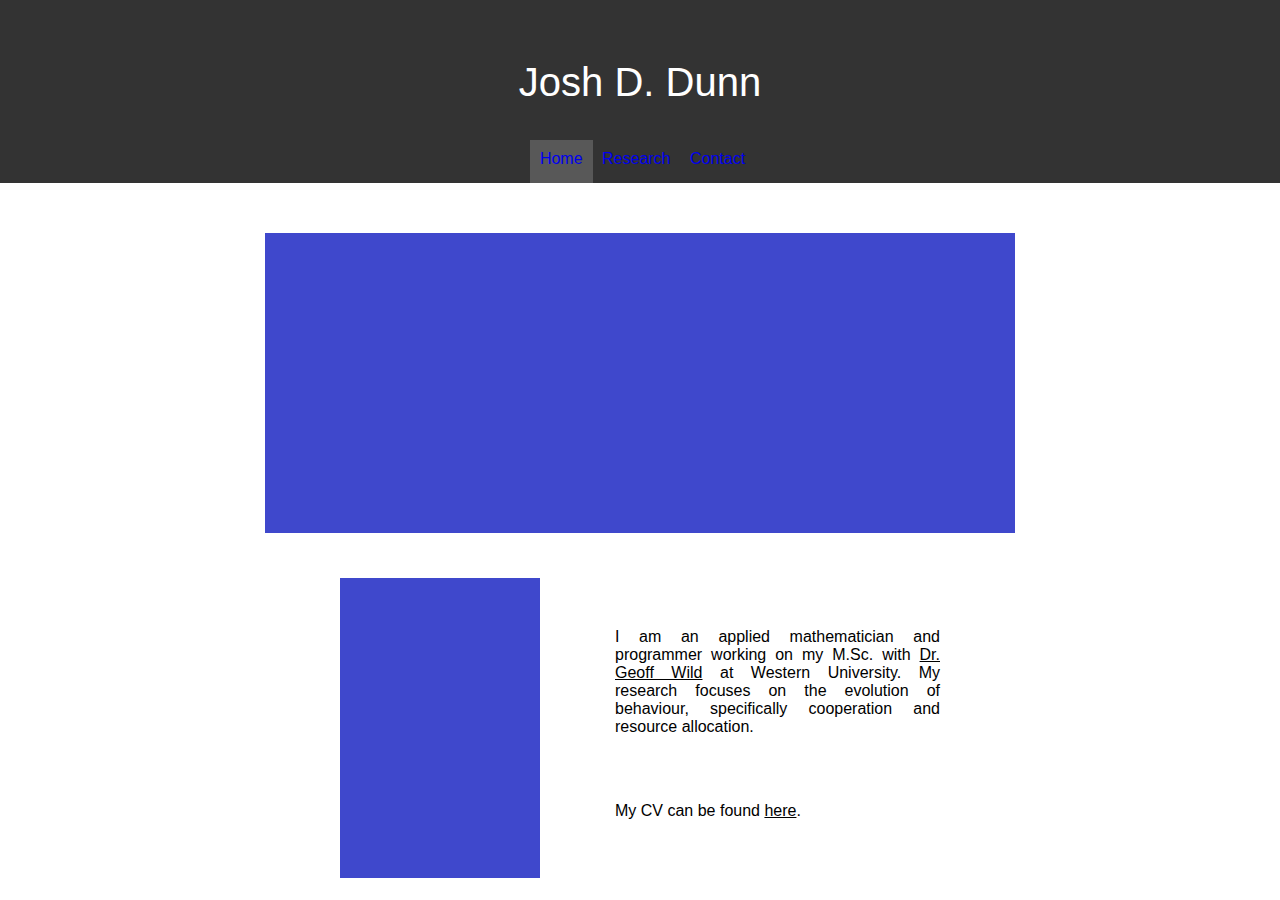
==== index.html @ cd6afcd8 "Website" ====
<!DOCTYPE html>
<html lang="en-US">

<head>
	<title>Josh D. Dunn</title>
	<link rel="stylesheet" type="text/css" href="style.css">
	<link rel="stylesheet" href="https://maxcdn.bootstrapcdn.com/font-awesome/4.4.0/css/font-awesome.min.css">
</head>

<body>

<div class="name head">
Josh D. Dunn
</div>

<div class="head">
	<ul>
		<li class="activebutton"><a href="index.html">Home</a></li>
		<li class="button"><a href="research.html">Research</a></li>
		<li class="button"><a href="contact.html">Contact</a></li>
	</ul>
</div>

<div class="mainborder">
	<div>
		<img class="pagepic" src="homepic.png" alt="Home Image">
	</div>

	<div>
		<img class="profilepic" src="homepic.png" alt="Me">

		<p class="homeinfo">
		I am an applied mathematician and programmer working on my M.Sc. with <a href="http://www.apmaths.uwo.ca/~gwild/">Dr. Geoff Wild</a> at Western University. My research focuses on the evolution of behaviour, specifically cooperation and resource allocation.
		</p>

		<p class="homeinfo">
		My CV can be found <a target="_blank" href="CV_JoshDDunn.pdf">here</a>.
		</p>
	</div>
</div>

</body>
</html>
---- style.css ----
body {
	font-family: Sans-serif;
	padding: 0;
	margin: 0;
}

ul {
	list-style-type: none;
	margin: 0;
	padding: 0;
}

li {
	display: inline-block;
	padding: 10px;
	margin-right: -5px;
}

a {
	text-decoration: none;
}

a:hover {
	color: #A7A7A7;
}

.head {
	text-align: center;
	background: #333;
}

.name {
	text-align: center;
	color: white;
	font-size: 40px;
	padding: 60px 0 35px 0;
}

.pagepic {
	width: 100%;
	height: 300px;
	padding: 50px 0 25px 0;
}

.profilepic {
	width: 200px;
	height: 300px;
	padding: 0 0 0 10%;
	float: left;
}

.button a:visited, .activebutton a:visited {
	color: white;
}

.button {
	color: white;
	padding-bottom: 15px;
}

.activebutton {
	color: white;
	padding-bottom: 15px;
	background-color: #585858;
}

.button a:hover, .activebutton a:hover{
	color: #A7A7A7;
}

.homeinfo a, .homeinfo a:visited {
	color: black;
	text-decoration: underline;
}

.homeinfo a:hover {
	color: #A7A7A7;
}

.homeinfo {
	padding: 50px 10% 0 350px;
	text-align: justify;
}

.icon {
	display: inline-block;
	text-align: center;
}

.menucontact {
	text-align: center;
}

.citation {
	padding: 20px 15% 0 15%;
	text-align: justify;
}

.pubdes {
	padding: 0 10%;
	text-align: justify;
}

.mainborder {
	width: 750px;
	margin: auto;
}

.contli {
	padding: 0 5px;
	margin: 0;
}

.in {
	color: #007bb5;
}

.twit {
	color: #4099FF;
}

.git {
	color: black;
}
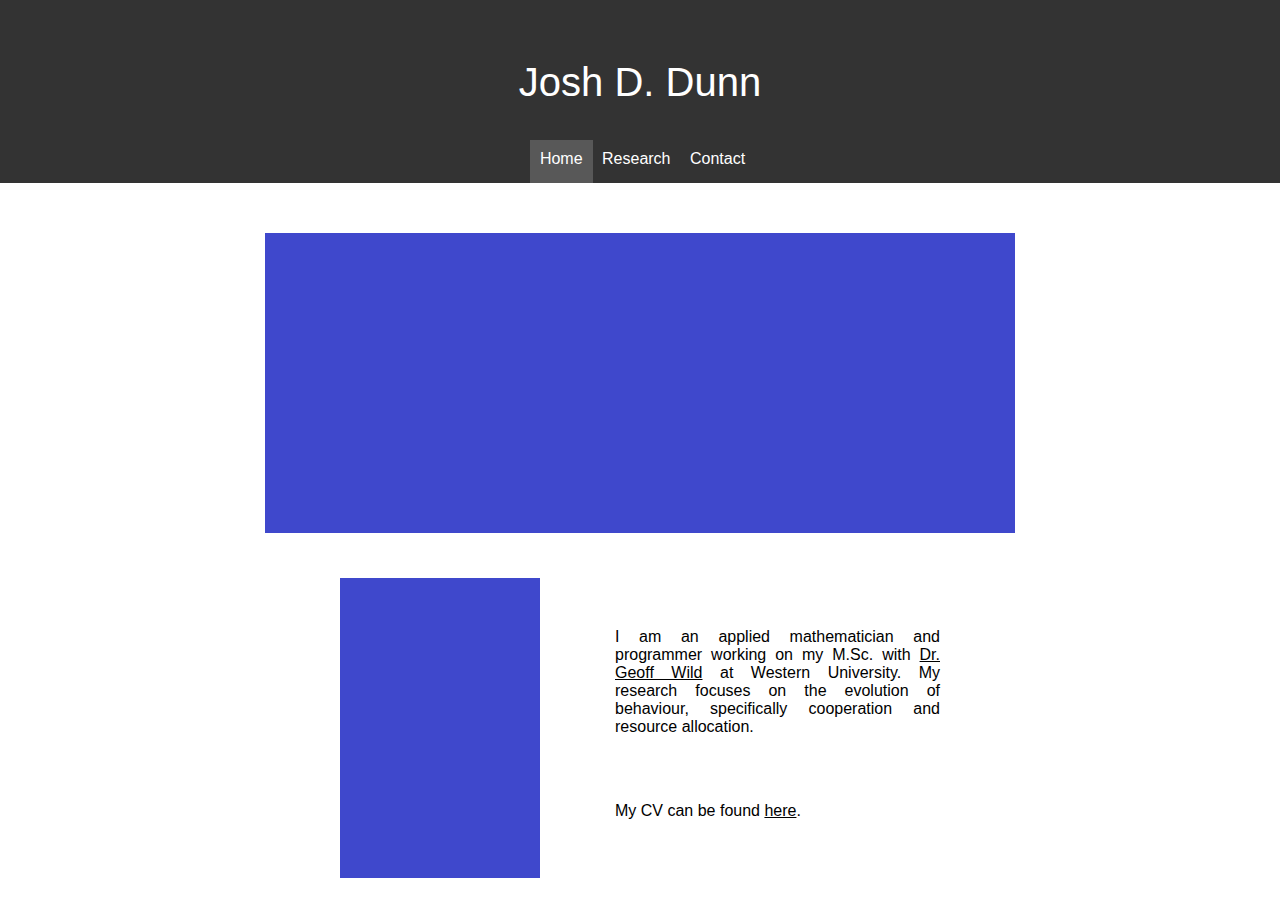
==== commit 30139a5f: "Organization" ====
--- a/index.html
+++ b/index.html
@@ -3,7 +3,7 @@
 
 <head>
 	<title>Josh D. Dunn</title>
-	<link rel="stylesheet" type="text/css" href="style.css">
+	<link rel="stylesheet" type="text/css" href="./CSS/style.css">
 	<link rel="stylesheet" href="https://maxcdn.bootstrapcdn.com/font-awesome/4.4.0/css/font-awesome.min.css">
 </head>
 
@@ -16,25 +16,25 @@
 <div class="head">
 	<ul>
 		<li class="activebutton"><a href="index.html">Home</a></li>
-		<li class="button"><a href="research.html">Research</a></li>
-		<li class="button"><a href="contact.html">Contact</a></li>
+		<li class="button"><a href="./HTML/research.html">Research</a></li>
+		<li class="button"><a href="./HTML/contact.html">Contact</a></li>
 	</ul>
 </div>
 
 <div class="mainborder">
 	<div>
-		<img class="pagepic" src="homepic.png" alt="Home Image">
+		<img class="pagepic" src="./files/homepic.png" alt="Home Image">
 	</div>
 
 	<div>
-		<img class="profilepic" src="homepic.png" alt="Me">
+		<img class="profilepic" src="./files/homepic.png" alt="Me">
 
 		<p class="homeinfo">
 		I am an applied mathematician and programmer working on my M.Sc. with <a href="http://www.apmaths.uwo.ca/~gwild/">Dr. Geoff Wild</a> at Western University. My research focuses on the evolution of behaviour, specifically cooperation and resource allocation.
 		</p>
 
 		<p class="homeinfo">
-		My CV can be found <a target="_blank" href="CV_JoshDDunn.pdf">here</a>.
+		My CV can be found <a target="_blank" href="./files/CV_JoshDDunn.pdf">here</a>.
 		</p>
 	</div>
 </div>
--- a/CSS/style.css
+++ b/CSS/style.css
@@ -0,0 +1,129 @@
+body {
+	font-family: Sans-serif;
+	padding: 0;
+	margin: 0;
+}
+
+ul {
+	list-style-type: none;
+	margin: 0;
+	padding: 0;
+}
+
+li {
+	display: inline-block;
+	padding: 10px;
+	margin-right: -5px;
+}
+
+a {
+	text-decoration: none;
+}
+
+a:hover {
+	color: #A7A7A7;
+}
+
+.head {
+	text-align: center;
+	background: #333;
+}
+
+.name {
+	text-align: center;
+	color: white;
+	font-size: 40px;
+	padding: 60px 0 35px 0;
+}
+
+.pagepic {
+	width: 100%;
+	height: 300px;
+	padding: 50px 0 25px 0;
+}
+
+.profilepic {
+	width: 200px;
+	height: 300px;
+	padding: 0 0 0 10%;
+	float: left;
+}
+
+.button a:visited, .activebutton a:visited {
+	color: white;
+}
+
+.button {
+	color: white;
+	padding-bottom: 15px;
+}
+
+.button a, .activebutton a {
+	color: white;
+	text-decoration: none;
+}
+
+.activebutton {
+	color: white;
+	padding-bottom: 15px;
+	background-color: #585858;
+}
+
+.button a:hover, .activebutton a:hover{
+	color: #A7A7A7;
+}
+
+.homeinfo a, .homeinfo a:visited {
+	color: black;
+	text-decoration: underline;
+}
+
+.homeinfo a:hover {
+	color: #A7A7A7;
+}
+
+.homeinfo {
+	padding: 50px 10% 0 350px;
+	text-align: justify;
+}
+
+.icon {
+	display: inline-block;
+	text-align: center;
+}
+
+.menucontact {
+	text-align: center;
+}
+
+.citation {
+	padding: 20px 15% 0 15%;
+	text-align: justify;
+}
+
+.pubdes {
+	padding: 0 10%;
+	text-align: justify;
+}
+
+.mainborder {
+	width: 750px;
+	margin: auto;
+}
+
+.contli {
+	padding: 0 5px;
+	margin: 0;
+}
+
+.in {
+	color: #007bb5;
+}
+
+.twit {
+	color: #4099FF;
+}
+
+.git {
+	color: black;
+}
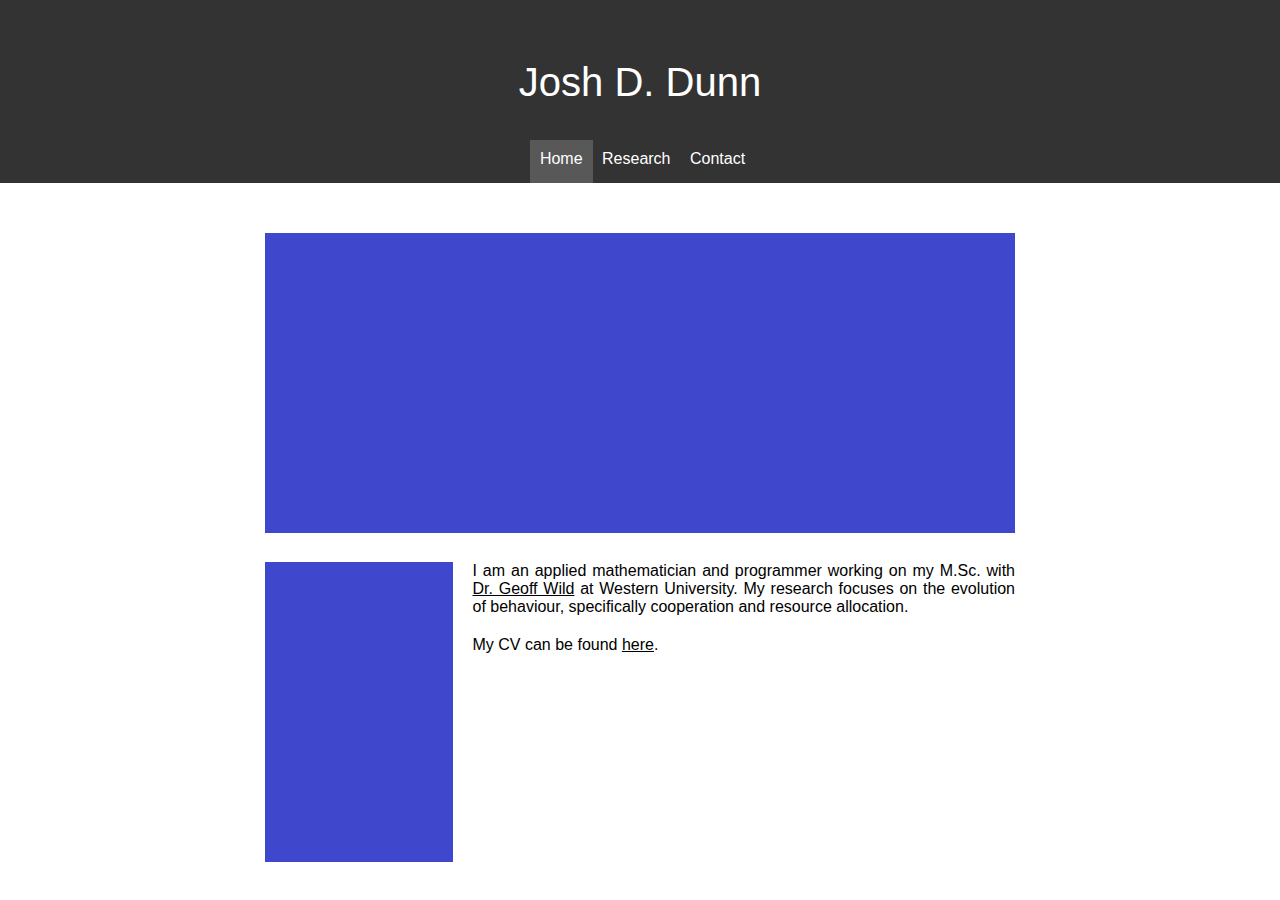
==== commit cbefa711: "some tweaks, example of what to change" ====
--- a/index.html
+++ b/index.html
@@ -15,9 +15,9 @@
 
 <div class="head">
 	<ul>
-		<li class="activebutton"><a href="index.html">Home</a></li>
-		<li class="button"><a href="./HTML/research.html">Research</a></li>
-		<li class="button"><a href="./HTML/contact.html">Contact</a></li>
+		<li class="activebutton"><a href="./">Home</a></li>
+		<li class="button"><a href="./research">Research</a></li>
+		<li class="button"><a href="./contact">Contact</a></li>
 	</ul>
 </div>
 
@@ -26,18 +26,20 @@
 		<img class="pagepic" src="./files/homepic.png" alt="Home Image">
 	</div>
 
-	<div>
-		<img class="profilepic" src="./files/homepic.png" alt="Me">
-
-		<p class="homeinfo">
-		I am an applied mathematician and programmer working on my M.Sc. with <a href="http://www.apmaths.uwo.ca/~gwild/">Dr. Geoff Wild</a> at Western University. My research focuses on the evolution of behaviour, specifically cooperation and resource allocation.
-		</p>
-
-		<p class="homeinfo">
-		My CV can be found <a target="_blank" href="./files/CV_JoshDDunn.pdf">here</a>.
-		</p>
+	<div class="content-wrapper">
+		<div class="sidebar">
+			<img class="profilepic" src="./files/homepic.png" alt="Me">
+		</div>
+		<div class="main-content">
+			<p class="homeinfo">
+			I am an applied mathematician and programmer working on my M.Sc. with <a href="http://www.apmaths.uwo.ca/~gwild/">Dr. Geoff Wild</a> at Western University. My research focuses on the evolution of behaviour, specifically cooperation and resource allocation.
+			</p>
+			<p class="homeinfo">
+			My CV can be found <a target="_blank" href="./files/CV_JoshDDunn.pdf">here</a>.
+			</p>
+		</div>
 	</div>
 </div>
 
 </body>
-</html>+</html>
--- a/CSS/style.css
+++ b/CSS/style.css
@@ -45,8 +45,6 @@
 .profilepic {
 	width: 200px;
 	height: 300px;
-	padding: 0 0 0 10%;
-	float: left;
 }
 
 .button a:visited, .activebutton a:visited {
@@ -83,8 +81,8 @@
 }
 
 .homeinfo {
-	padding: 50px 10% 0 350px;
 	text-align: justify;
+	margin: 0 0 20px 0;
 }
 
 .icon {
@@ -127,3 +125,23 @@
 .git {
 	color: black;
 }
+
+.content-wrapper:after {
+	display: table;
+	content: "";
+	clear: both;
+
+}
+.sidebar {
+	float: left;
+	width: 25%;
+}
+.sidebar img {
+	max-width: 100%;
+}
+.main-content {
+	box-sizing: border-box;
+	float: left;
+	padding: 0 0 0 20px;
+	width: 75%;
+}
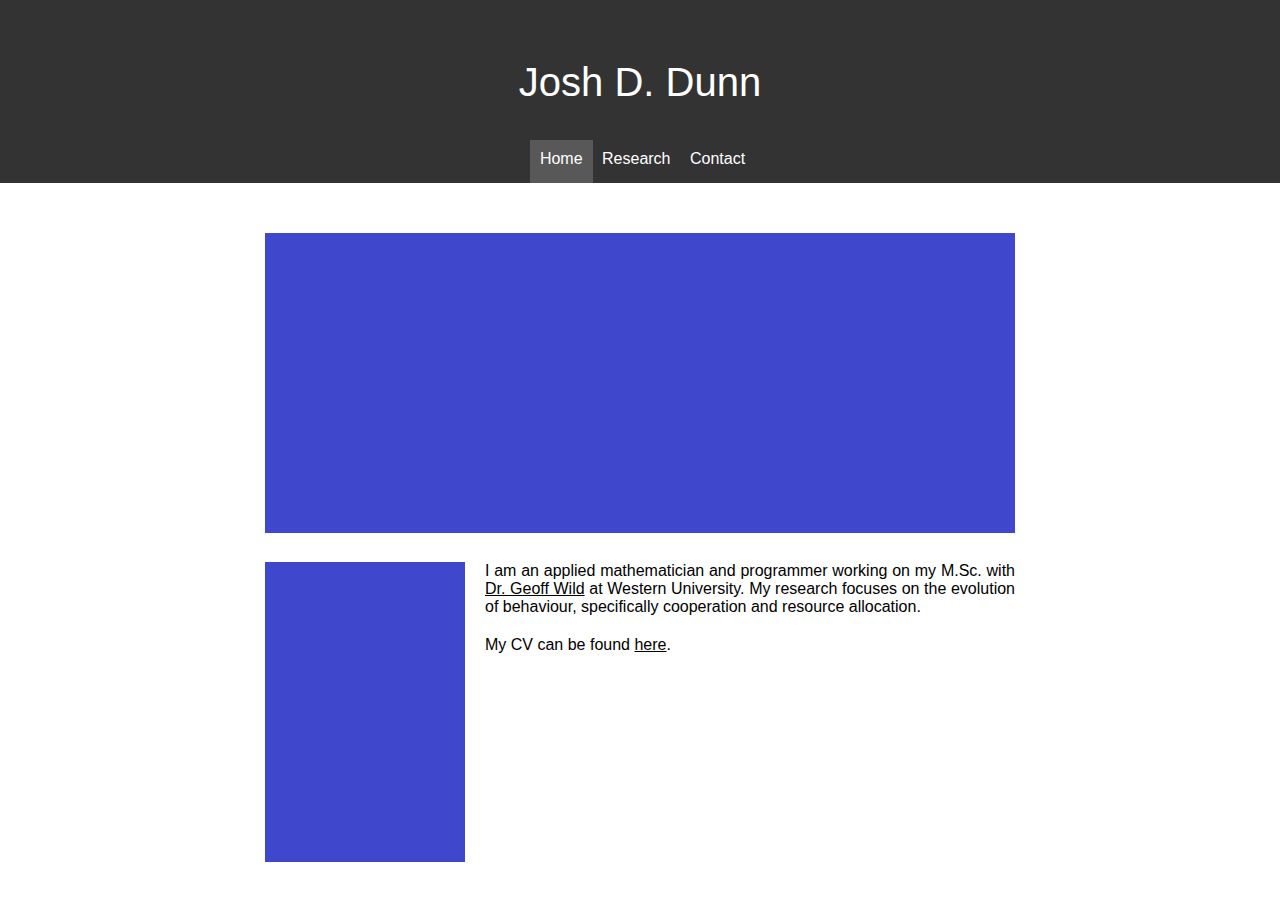
==== commit 2e11c5d1: "flexbox example" ====
--- a/index.html
+++ b/index.html
@@ -32,10 +32,10 @@
 		</div>
 		<div class="main-content">
 			<p class="homeinfo">
-			I am an applied mathematician and programmer working on my M.Sc. with <a href="http://www.apmaths.uwo.ca/~gwild/">Dr. Geoff Wild</a> at Western University. My research focuses on the evolution of behaviour, specifically cooperation and resource allocation.
+				I am an applied mathematician and programmer working on my M.Sc. with <a href="http://www.apmaths.uwo.ca/~gwild/">Dr. Geoff Wild</a> at Western University. My research focuses on the evolution of behaviour, specifically cooperation and resource allocation.
 			</p>
 			<p class="homeinfo">
-			My CV can be found <a target="_blank" href="./files/CV_JoshDDunn.pdf">here</a>.
+				My CV can be found <a target="_blank" href="./files/CV_JoshDDunn.pdf">here</a>.
 			</p>
 		</div>
 	</div>
--- a/CSS/style.css
+++ b/CSS/style.css
@@ -45,6 +45,7 @@
 .profilepic {
 	width: 200px;
 	height: 300px;
+	float: left;
 }
 
 .button a:visited, .activebutton a:visited {
@@ -126,22 +127,13 @@
 	color: black;
 }
 
-.content-wrapper:after {
-	display: table;
-	content: "";
-	clear: both;
 
+.content-wrapper {
+	display: flex;
+}
+.main-content {
+	padding: 0 0 0 20px;
 }
 .sidebar {
-	float: left;
-	width: 25%;
+	flex: 0 0 auto;
 }
-.sidebar img {
-	max-width: 100%;
-}
-.main-content {
-	box-sizing: border-box;
-	float: left;
-	padding: 0 0 0 20px;
-	width: 75%;
-}
